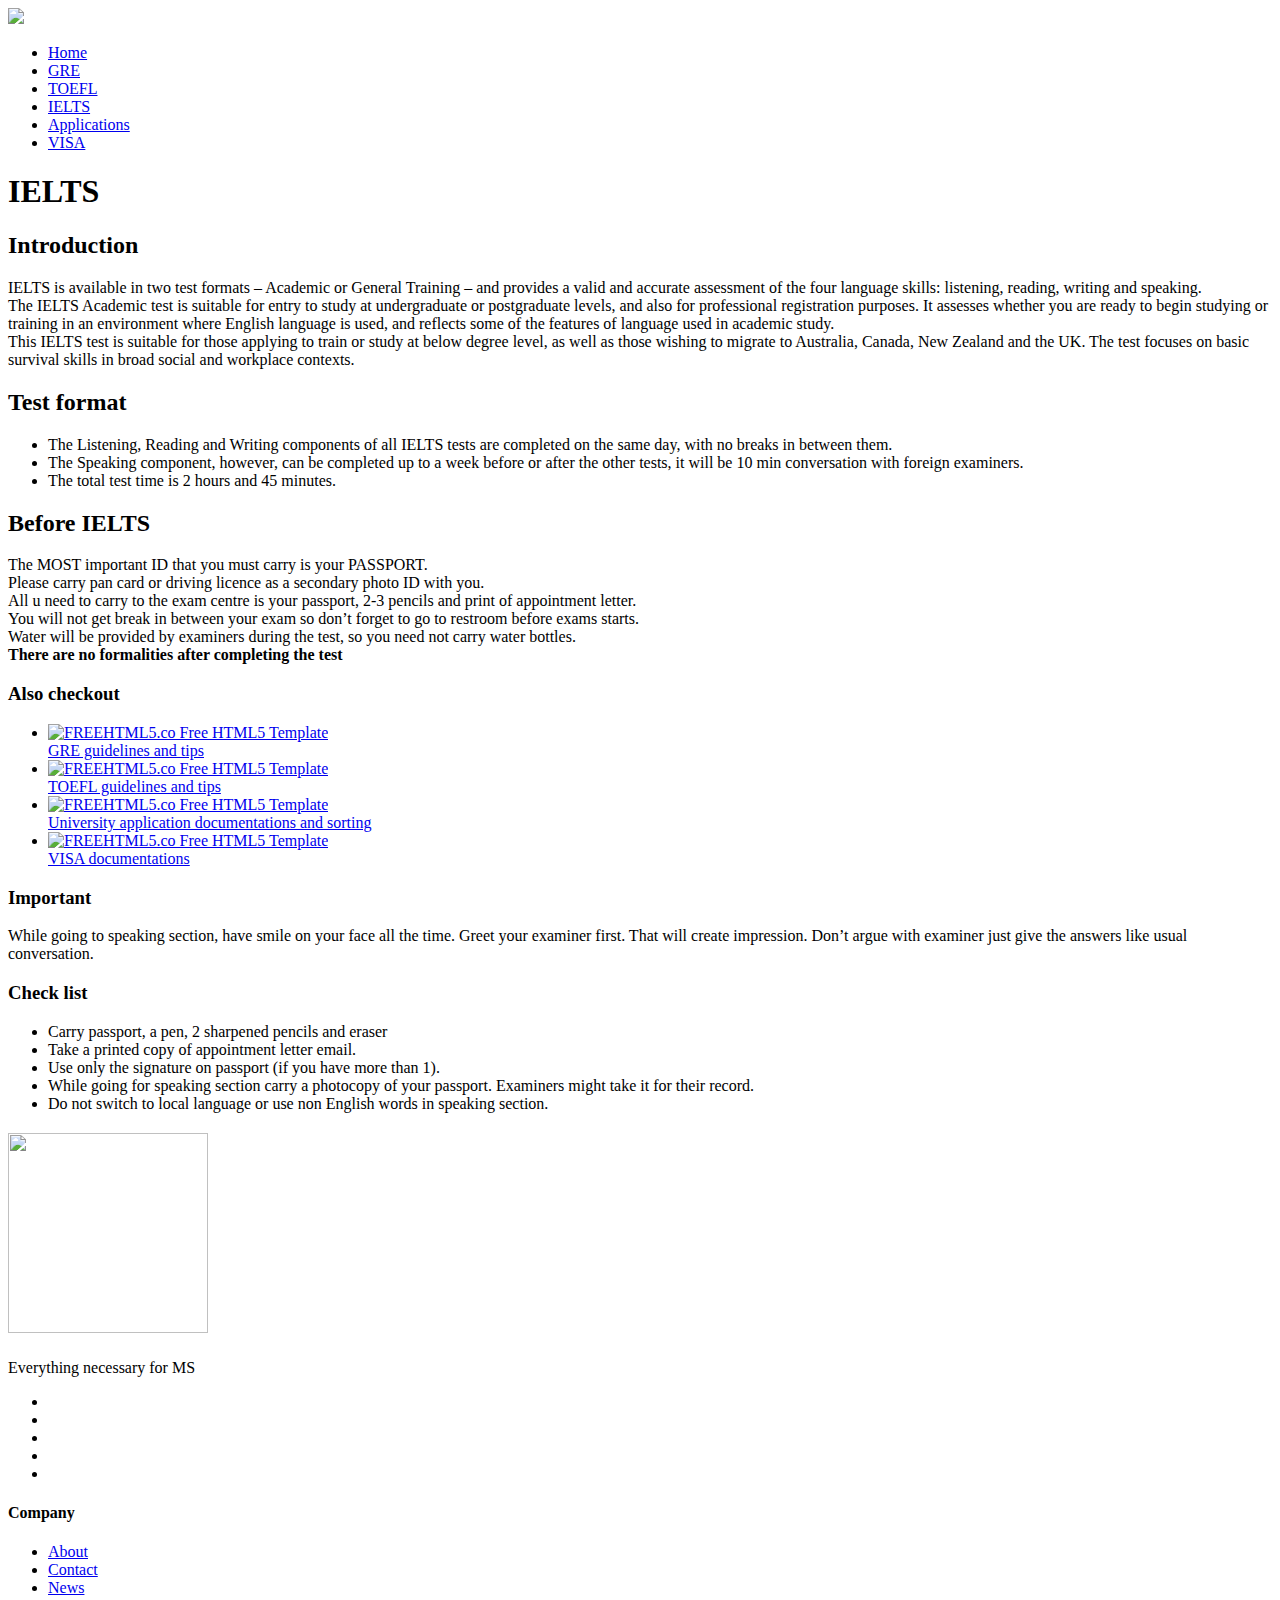
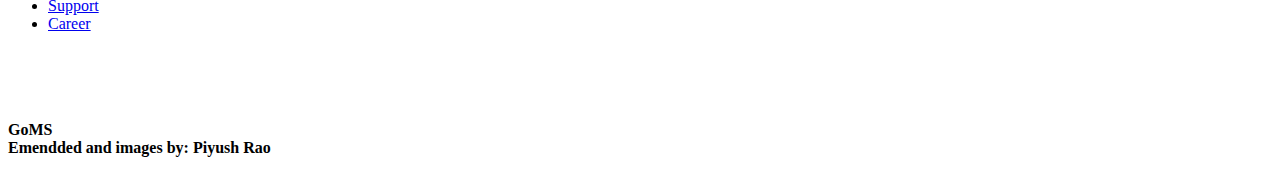
==== IELTS.html @ 68a47e9c "Add files via upload" ====
<!DOCTYPE html>
<!--[if lt IE 7]>      <html class="no-js lt-ie9 lt-ie8 lt-ie7"> <![endif]-->
<!--[if IE 7]>         <html class="no-js lt-ie9 lt-ie8"> <![endif]-->
<!--[if IE 8]>         <html class="no-js lt-ie9"> <![endif]-->
<!--[if gt IE 8]><!--> <html class="no-js"> <!--<![endif]-->
	<head>
	<meta charset="utf-8">
	<meta http-equiv="X-UA-Compatible" content="IE=edge">
	<title>Go MS &mdash; Everything necessary for MS</title>
	<meta name="viewport" content="width=device-width, initial-scale=1">
	

  <!-- Facebook and Twitter integration -->
	<meta property="og:title" content=""/>
	<meta property="og:image" content=""/>
	<meta property="og:url" content=""/>
	<meta property="og:site_name" content=""/>
	<meta property="og:description" content=""/>
	<meta name="twitter:title" content="" />
	<meta name="twitter:image" content="" />
	<meta name="twitter:url" content="" />
	<meta name="twitter:card" content="" />

	<!-- Place favicon.ico and apple-touch-icon.png in the root directory -->
	<link rel="shortcut icon" href="images/goms.png">

	<!-- Google Webfonts -->
	<link href='http://fonts.googleapis.com/css?family=Roboto:400,300,100,500' rel='stylesheet' type='text/css'>
	<link href='https://fonts.googleapis.com/css?family=Montserrat:400,700' rel='stylesheet' type='text/css'>
	
	<!-- Animate.css -->
	<link rel="stylesheet" href="css/animate.css">
	<!-- Icomoon Icon Fonts-->
	<link rel="stylesheet" href="css/icomoon.css">
	<!-- Owl Carousel -->
	<link rel="stylesheet" href="css/owl.carousel.min.css">
	<link rel="stylesheet" href="css/owl.theme.default.min.css">
	<!-- Magnific Popup -->
	<link rel="stylesheet" href="css/magnific-popup.css">
	<!-- Theme Style -->
	<link rel="stylesheet" href="css/style.css">
	<!-- Modernizr JS -->
	<script src="js/modernizr-2.6.2.min.js"></script>
	<!-- FOR IE9 below -->
	<!--[if lt IE 9]>
	<script src="js/respond.min.js"></script>
	<![endif]-->

	</head>
	<body>
		
	<header id="fh5co-header" role="banner">
		<nav class="navbar navbar-default" role="navigation">
			<div class="container-fluid">
				<div class="navbar-header"> 
				<!-- Mobile Toggle Menu Button -->
				<a href="#" class="js-fh5co-nav-toggle fh5co-nav-toggle visible-xs-block" data-toggle="collapse" data-target="#fh5co-navbar" aria-expanded="false" aria-controls="navbar"><i></i></a>
				<a href="index.html"><img src="images/goms.png" style="width:20%"></a>
				</div>
				<div id="fh5co-navbar" class="navbar-collapse collapse">
					<ul class="nav navbar-nav navbar-right">
						<li><a href="index.html"><span>Home <span class="border"></span></span></a></li>
						<li><a href="GRE.html"><span>GRE <span class="border"></span></span></a></li>
						<li><a href="TOEFL.html"><span>TOEFL <span class="border"></span></span></a></li>
						<li class="active"><a href="IELTS.html"><span>IELTS <span class="border"></span></span></a></li>
						<li><a href="Applications.html"><span>Applications <span class="border"></span></span></a></li>
						<li><a href="VISA.html"><span>VISA <span class="border"></span></span></a></li>
					</ul>
				</div>
			</div>
		</nav>
	</header>
	<!-- END .header -->
	
	<aside class="fh5co-page-heading">
		<div class="container">
			<div class="row">
				<div class="col-md-12">
					<h1 class="fh5co-page-heading-lead">
						IELTS
						<span class="fh5co-border"></span>
					</h1>
					
				</div>
			</div>
		</div>
	</aside>
	
	<div id="fh5co-main">
		
		<div class="container">
			<div class="row">
				<div class="col-md-8 col-md-push-4">
					<h2>Introduction</h2>
					<p style="font-size:100%;">
IELTS is available in two test formats – Academic or General Training – and provides a valid and accurate assessment of the four language skills: listening, reading, writing and speaking. <br>
The IELTS Academic test is suitable for entry to study at undergraduate or postgraduate levels, and also for professional registration purposes. It assesses whether you are ready to begin studying or training in an environment where English language is used, and reflects some of the features of language used in academic study.<br>
This IELTS test is suitable for those applying to train or study at below degree level, as well as those wishing to migrate to Australia, Canada, New Zealand and the UK. The test focuses on basic survival skills in broad social and workplace contexts.<br>
</p>
					<h2>Test format</h2>
					<ul>
<li>The Listening, Reading and Writing components of all IELTS tests are completed on the same day, with no breaks in between them.</li>
<li>The Speaking component, however, can be completed up to a week before or after the other tests, it will be 10 min conversation with foreign examiners.</li>
<li>The total test time is 2 hours and 45 minutes.</li>
</ul>
					<h2>Before IELTS</h2>
					<p>
The MOST important ID that you must carry is your PASSPORT.<br>
Please carry pan card or driving licence as a secondary photo ID with you.<br>
All u need to carry to the exam centre is your passport, 2-3 pencils and print of appointment letter. <br>
You will not get break in between your exam so don’t forget to go to restroom before exams starts.<br>
Water will be provided by examiners during the test, so you need not carry water bottles.<br>
<b>There are no formalities after completing the test</b> </p>

					
					
				</div>

				<div class="col-md-4 col-md-pull-8">

					<div class="fh5co-sidebox">
						<h3 class="fh5co-sidebox-lead">Also checkout</h3>	
						<ul class="fh5co-post">
							<li>
								<a href="GRE.html">
									<div class="fh5co-post-media"><img src="images/slide_1.jpg" alt="FREEHTML5.co Free HTML5 Template"></div>
									<div class="fh5co-post-blurb">
										GRE guidelines and tips
										
									</div>
								</a>
							</li>
							<li>
								<a href="TOEFL.html">
									<div class="fh5co-post-media"><img src="images/slide_2.jpg" alt="FREEHTML5.co Free HTML5 Template"></div>
									<div class="fh5co-post-blurb">
										TOEFL guidelines and tips 
										
									</div>
								</a>
							</li>
							<li>
								<a href="Application.html">
									<div class="fh5co-post-media"><img src="images/slide_4.jpg" alt="FREEHTML5.co Free HTML5 Template"></div>
									<div class="fh5co-post-blurb">
										University application documentations and sorting 
										
									</div>
								</a>
							</li>
							<li>
								<a href="VISA.html">
									<div class="fh5co-post-media"><img src="images/slide_5.jpg" alt="FREEHTML5.co Free HTML5 Template"></div>
									<div class="fh5co-post-blurb">
										VISA documentations
										
									</div>
								</a>
							</li>
						</ul>
						
					</div>
					
					<div class="fh5co-sidebox">
						<h3 class="fh5co-sidebox-lead">Important</h3>	
						<p> While going to speaking section, have smile on your face all the time. Greet your examiner first. That will create impression. Don’t argue with examiner just give the answers like usual conversation.
</p>
					</div>

					<div class="fh5co-sidebox">
						<h3 class="fh5co-sidebox-lead">Check list</h3>	
						<ul class="fh5co-list-check">
							<li>Carry passport, a pen, 2 sharpened pencils and eraser</li>
							<li>Take a printed copy of appointment letter email.</li>
							<li>Use only the signature on passport (if you have more than 1).</li>
							<li>While going for speaking section carry a photocopy of your passport. Examiners might take it for their record.</li>
							<li>Do not switch to local language or use non English words in speaking section.</li>
						</ul>
					</div>
				</div>
				
			</div>
		</div>
	</div>

	<div class="fh5co-spacer fh5co-spacer-lg"></div>
<footer id="fh5co-footer">
		
		<div class="container">
			<div class="row">
				<div class="col-md-6 col-sm-6">
					<div class="fh5co-footer-widget">
						<h2 class="fh5co-footer-logo"><img src="images/goms.png" height="200" width="200"></h2>
						<p>Everything necessary for MS</p>
					</div>
					<div class="fh5co-footer-widget">
						<ul class="fh5co-social">
							<li><a href="#"><i class="icon-facebook"></i></a></li>
							<li><a href="#"><i class="icon-twitter"></i></a></li>
							<li><a href="#"><i class="icon-instagram"></i></a></li>
							<li><a href="#"><i class="icon-linkedin"></i></a></li>
							<li><a href="#"><i class="icon-youtube"></i></a></li>
						</ul>
					</div>
				</div>

				<div class="col-md-2 col-sm-6">
					<div class="fh5co-footer-widget top-level">
						<h4 class="fh5co-footer-lead ">Company</h4>
						<ul>
							<li><a href="#">About</a></li>
							<li><a href="#">Contact</a></li>
							<li><a href="#">News</a></li>
							<li><a href="#">Support</a></li>
							<li><a href="#">Career</a></li>
						</ul>
					</div>
				</div>
				<!--
				<div class="visible-sm-block clearfix"></div>

				<div class="col-md-2 col-sm-6">
					<div class="fh5co-footer-widget top-level">
						<h4 class="fh5co-footer-lead">Features</h4>
						<ul class="fh5co-list-check">
							<li><a href="#">Lorem ipsum dolor.</a></li>
							<li><a href="#">Ipsum mollitia dolore.</a></li>
							<li><a href="#">Eius similique in.</a></li>
							<li><a href="#">Aspernatur similique nesciunt.</a></li>
							<li><a href="#">Laboriosam ad commodi.</a></li>
						</ul>
					</div>
				</div>
				<div class="col-md-2 col-sm-6">
					<div class="fh5co-footer-widget top-level">
						<h4 class="fh5co-footer-lead ">Products</h4>
						<ul class="fh5co-list-check">
							<li><a href="#">Lorem ipsum dolor.</a></li>
							<li><a href="#">Ipsum mollitia dolore.</a></li>
							<li><a href="#">Eius similique in.</a></li>
							<li><a href="#">Aspernatur similique nesciunt.</a></li>
							<li><a href="#">Laboriosam ad commodi.</a></li>
						</ul>
					</div>
				</div>
			</div>
			-->
			<div class="row fh5co-row-padded fh5co-copyright">
				<div class="col-md-6">
					<p><br><br><br><br><strong>GoMS <br>Emendded and images by: Piyush Rao</strong></p>
				</div>
			</div>
		</div>

	</footer>


	<!-- jQuery -->
	<script src="js/jquery.min.js"></script>
	<!-- jQuery Easing -->
	<script src="js/jquery.easing.1.3.js"></script>
	<!-- Bootstrap -->
	<script src="js/bootstrap.min.js"></script>
	<!-- Owl carousel -->
	<script src="js/owl.carousel.min.js"></script>
	<!-- Waypoints -->
	<script src="js/jquery.waypoints.min.js"></script>
	<!-- Magnific Popup -->
	<script src="js/jquery.magnific-popup.min.js"></script>
	<!-- Main JS -->
	<script src="js/main.js"></script>

	
	</body>
</html>
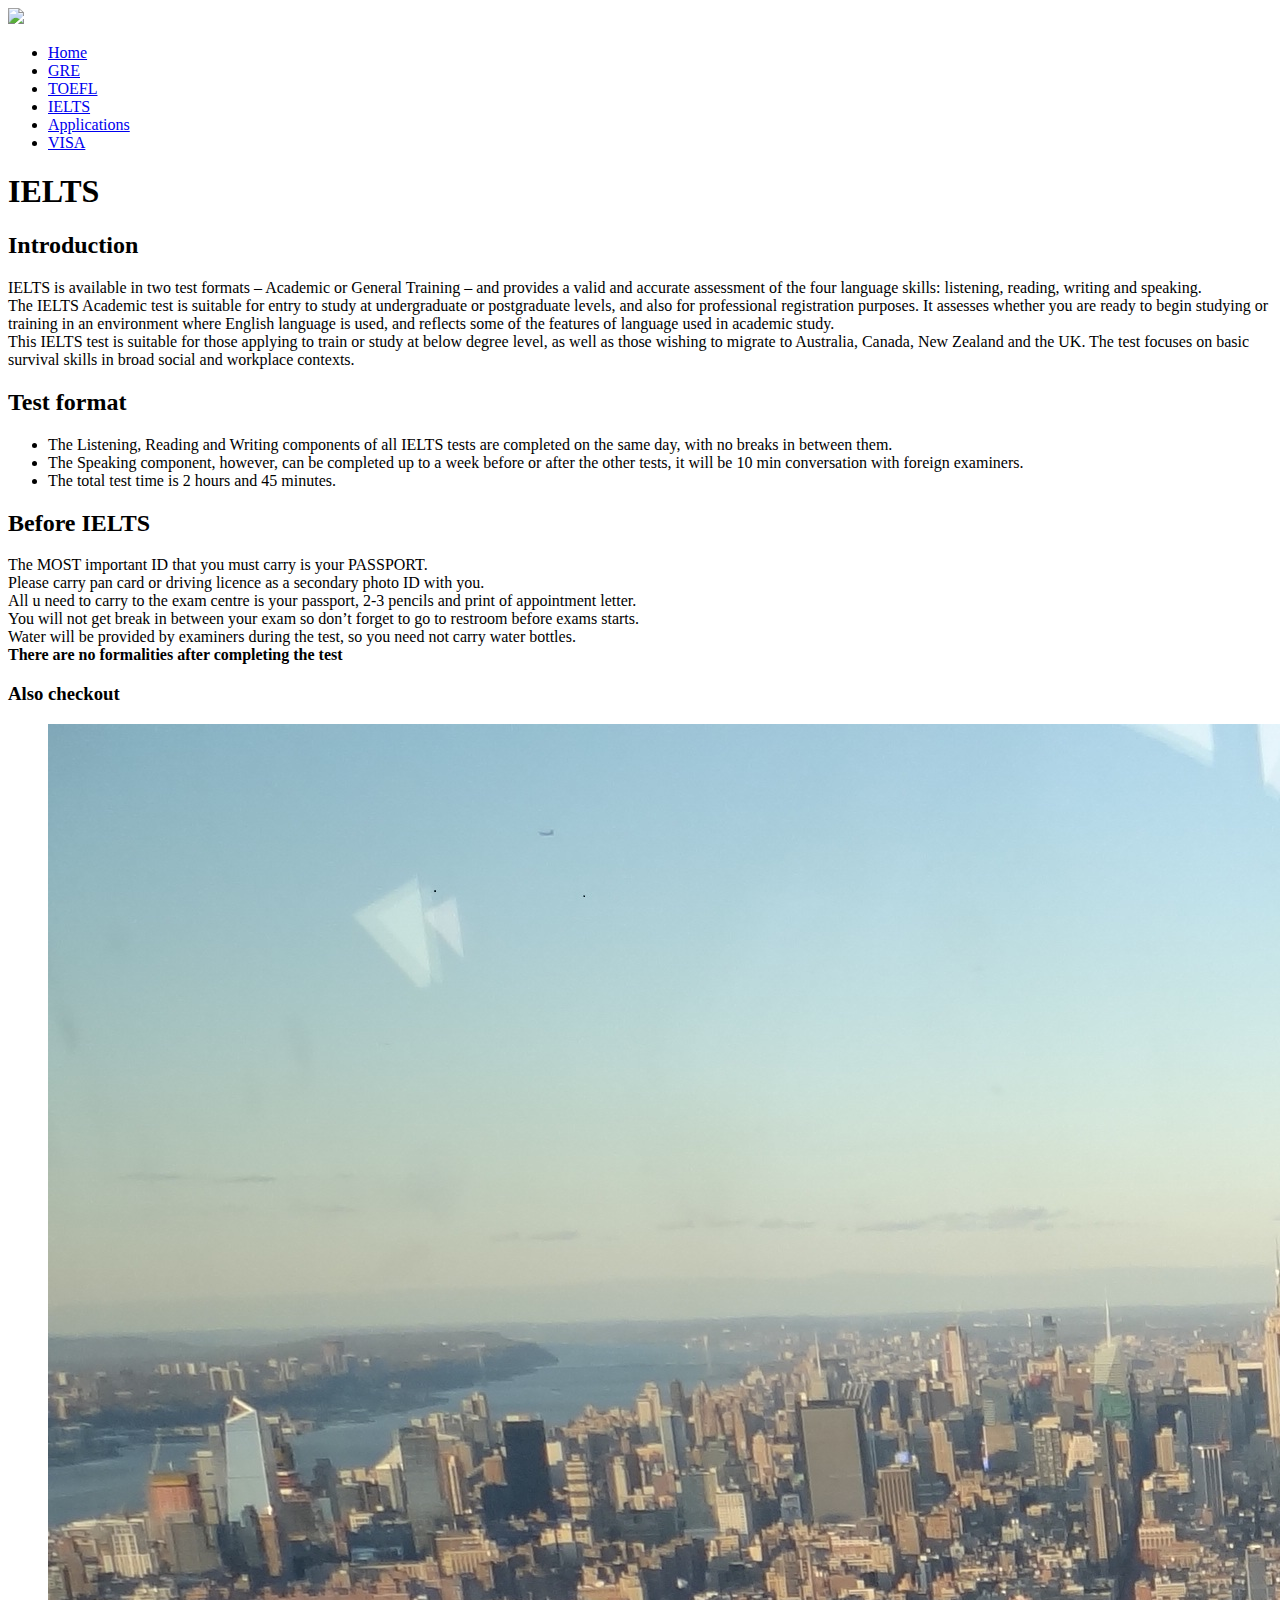
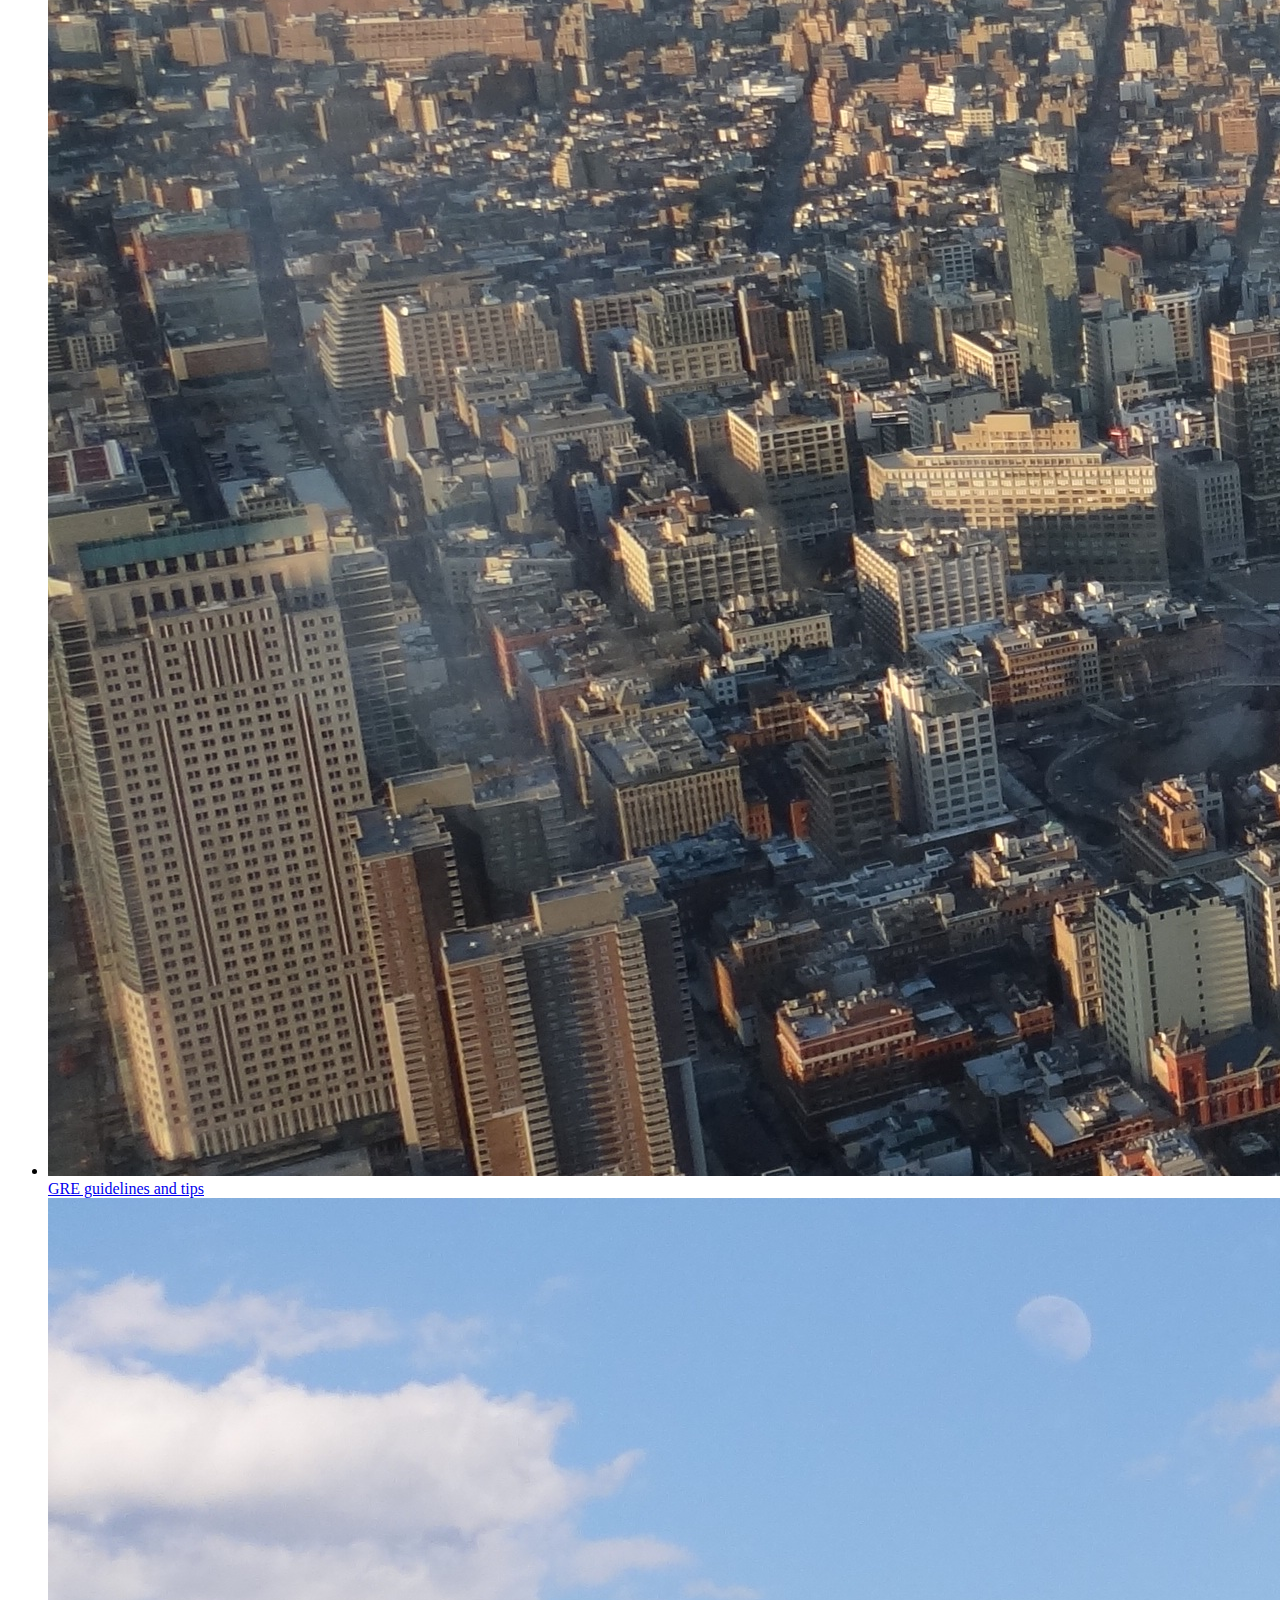
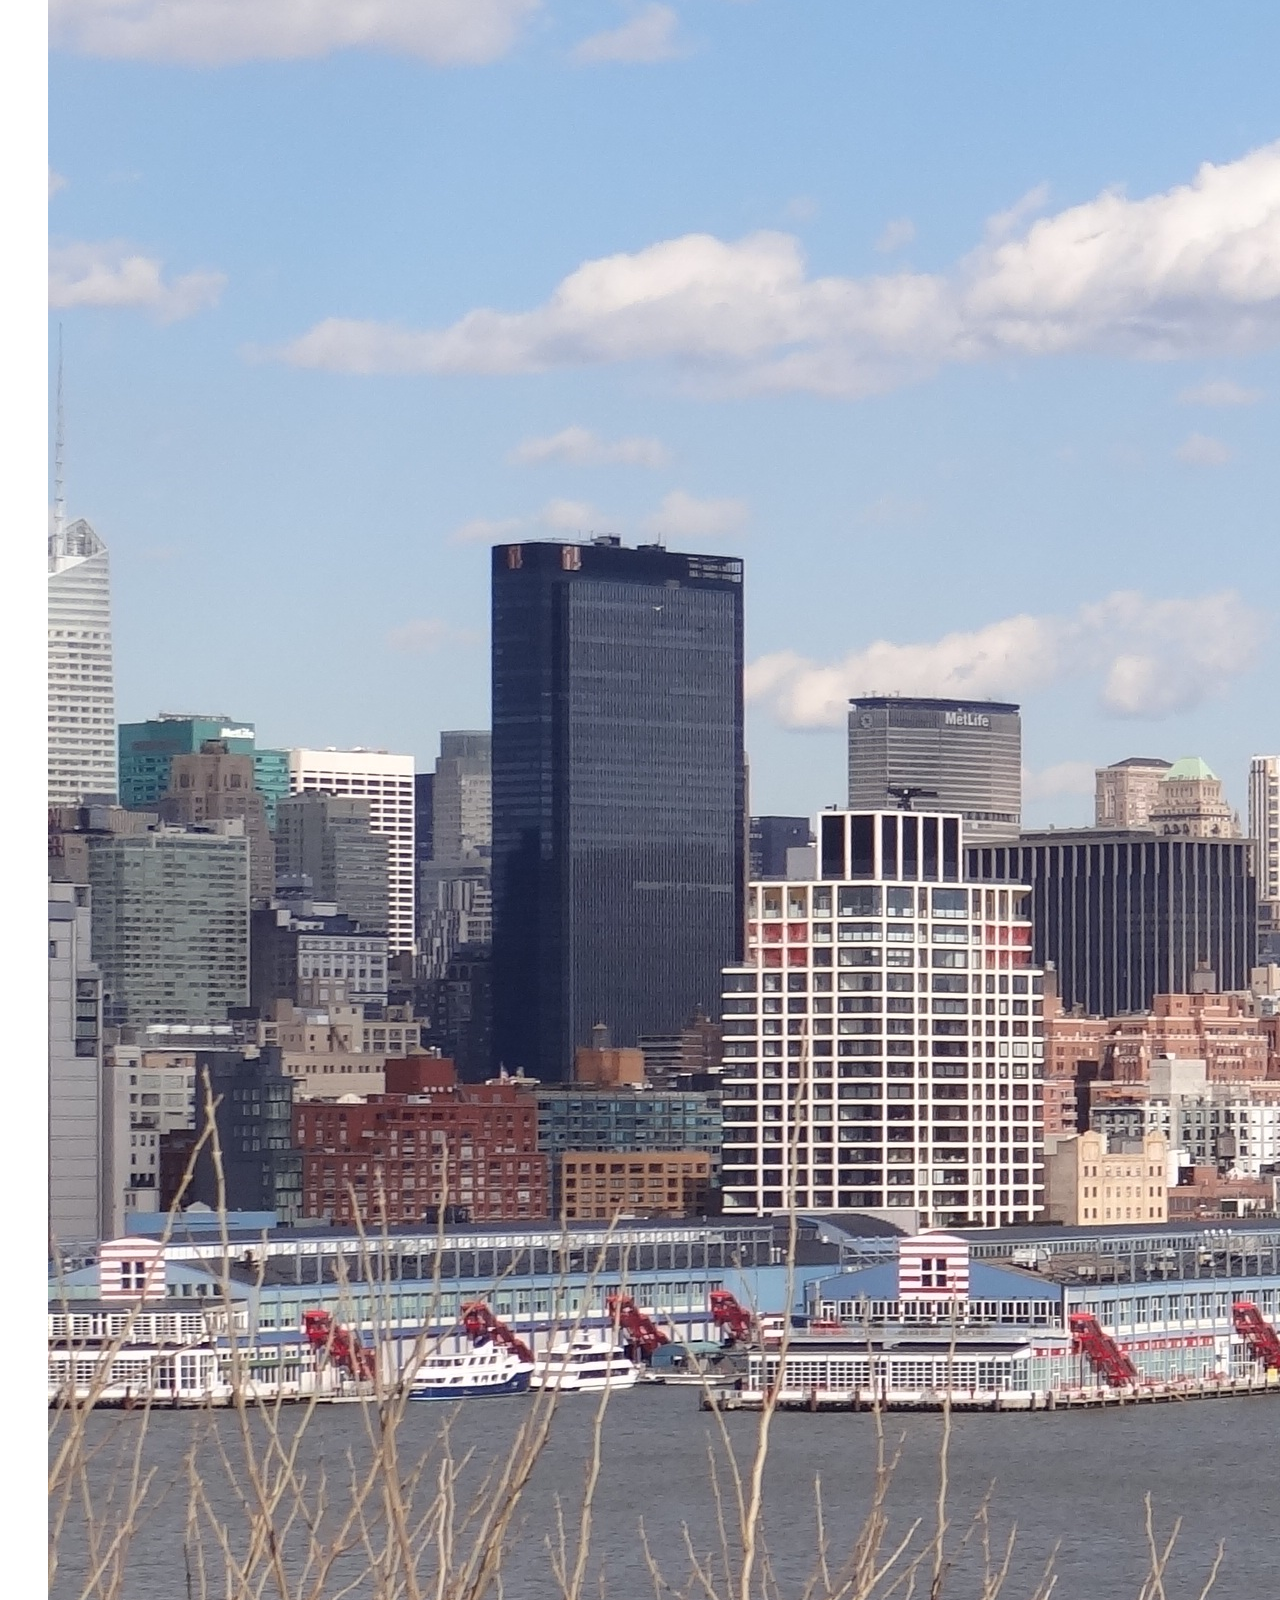
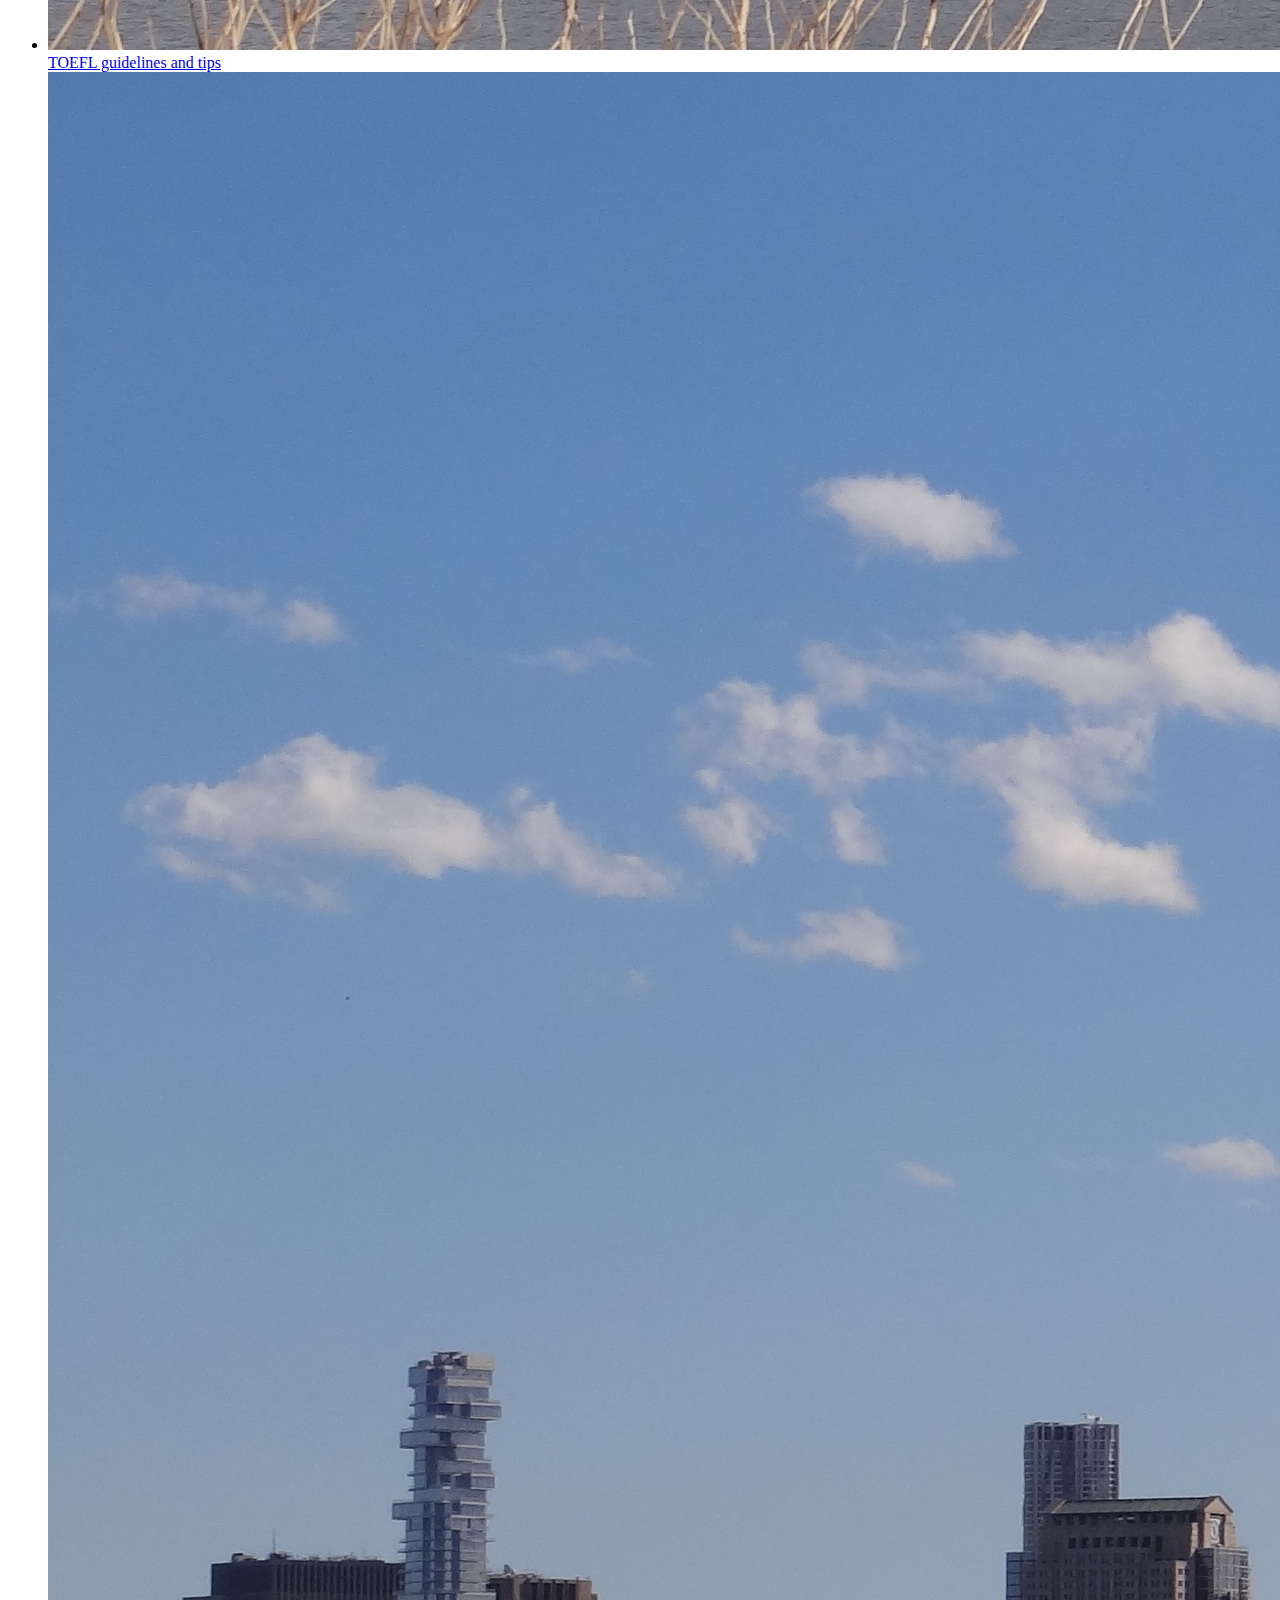
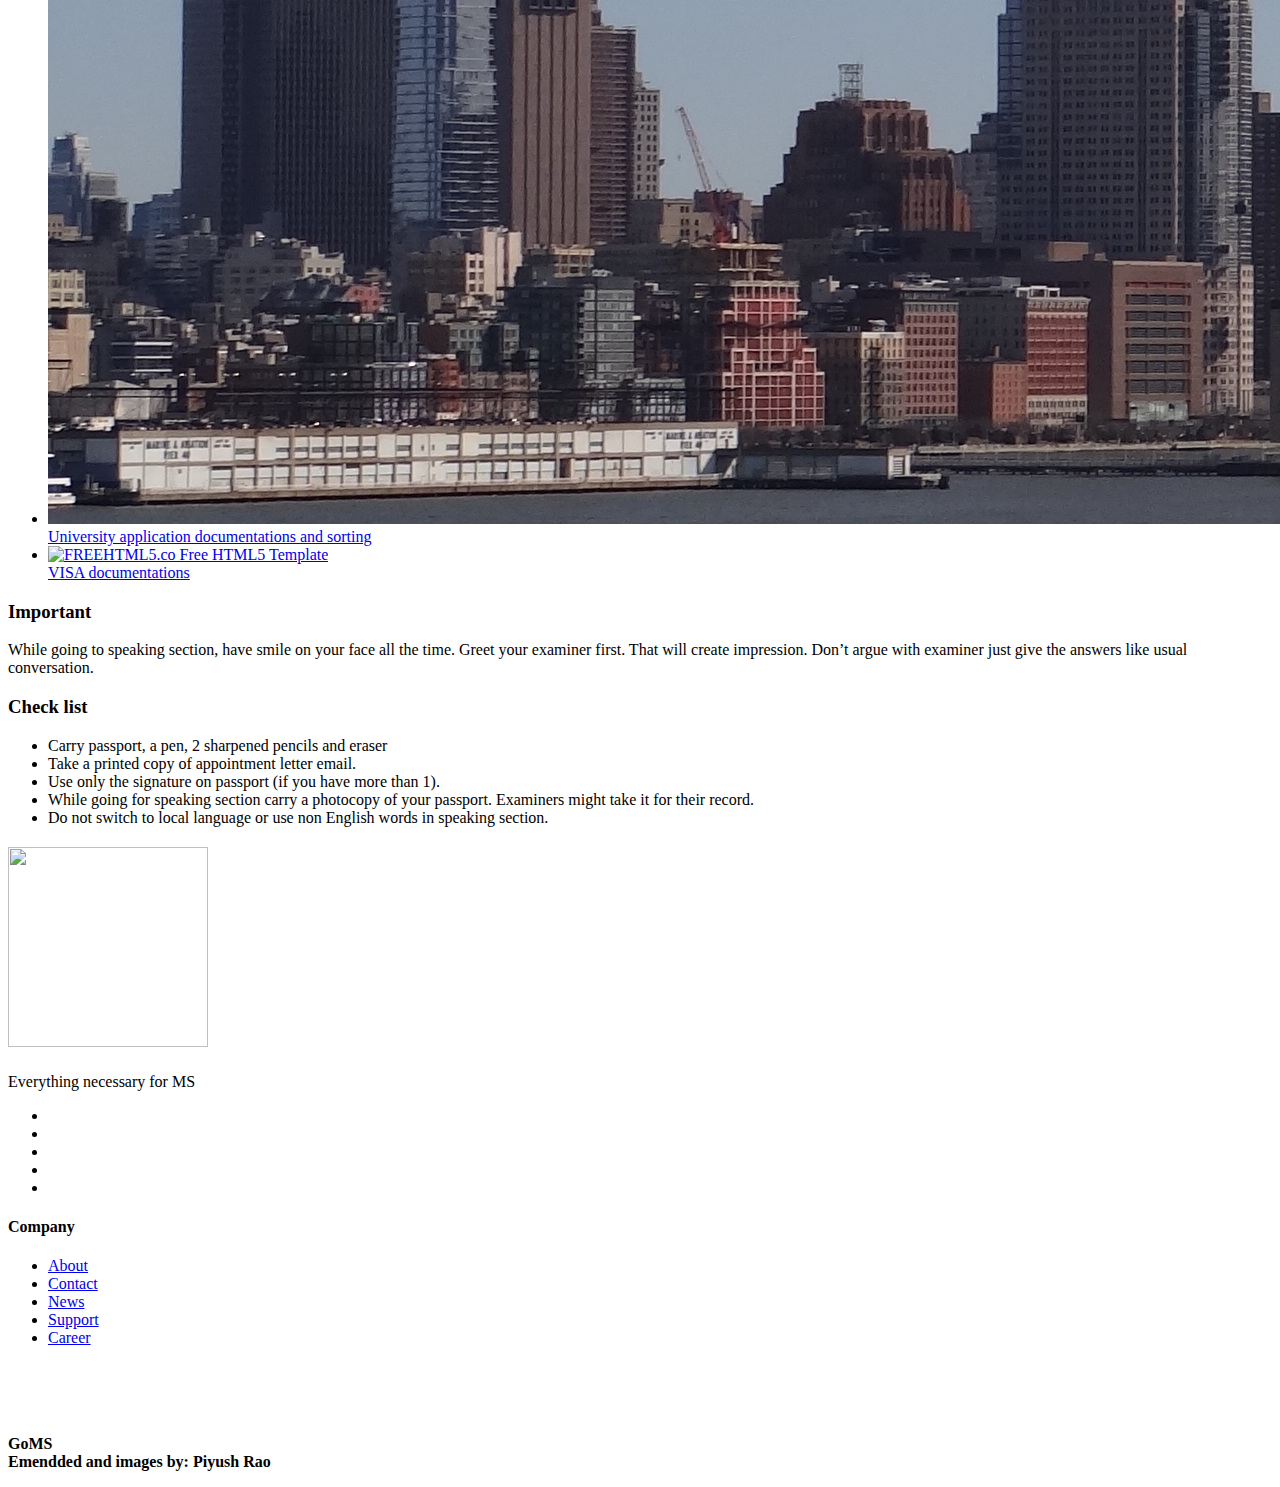
==== commit ccb9d98a: "links edited" ====
--- a/IELTS.html
+++ b/IELTS.html
@@ -140,7 +140,7 @@
 								</a>
 							</li>
 							<li>
-								<a href="Application.html">
+								<a href="Applications.html">
 									<div class="fh5co-post-media"><img src="images/slide_4.jpg" alt="FREEHTML5.co Free HTML5 Template"></div>
 									<div class="fh5co-post-blurb">
 										University application documentations and sorting 
